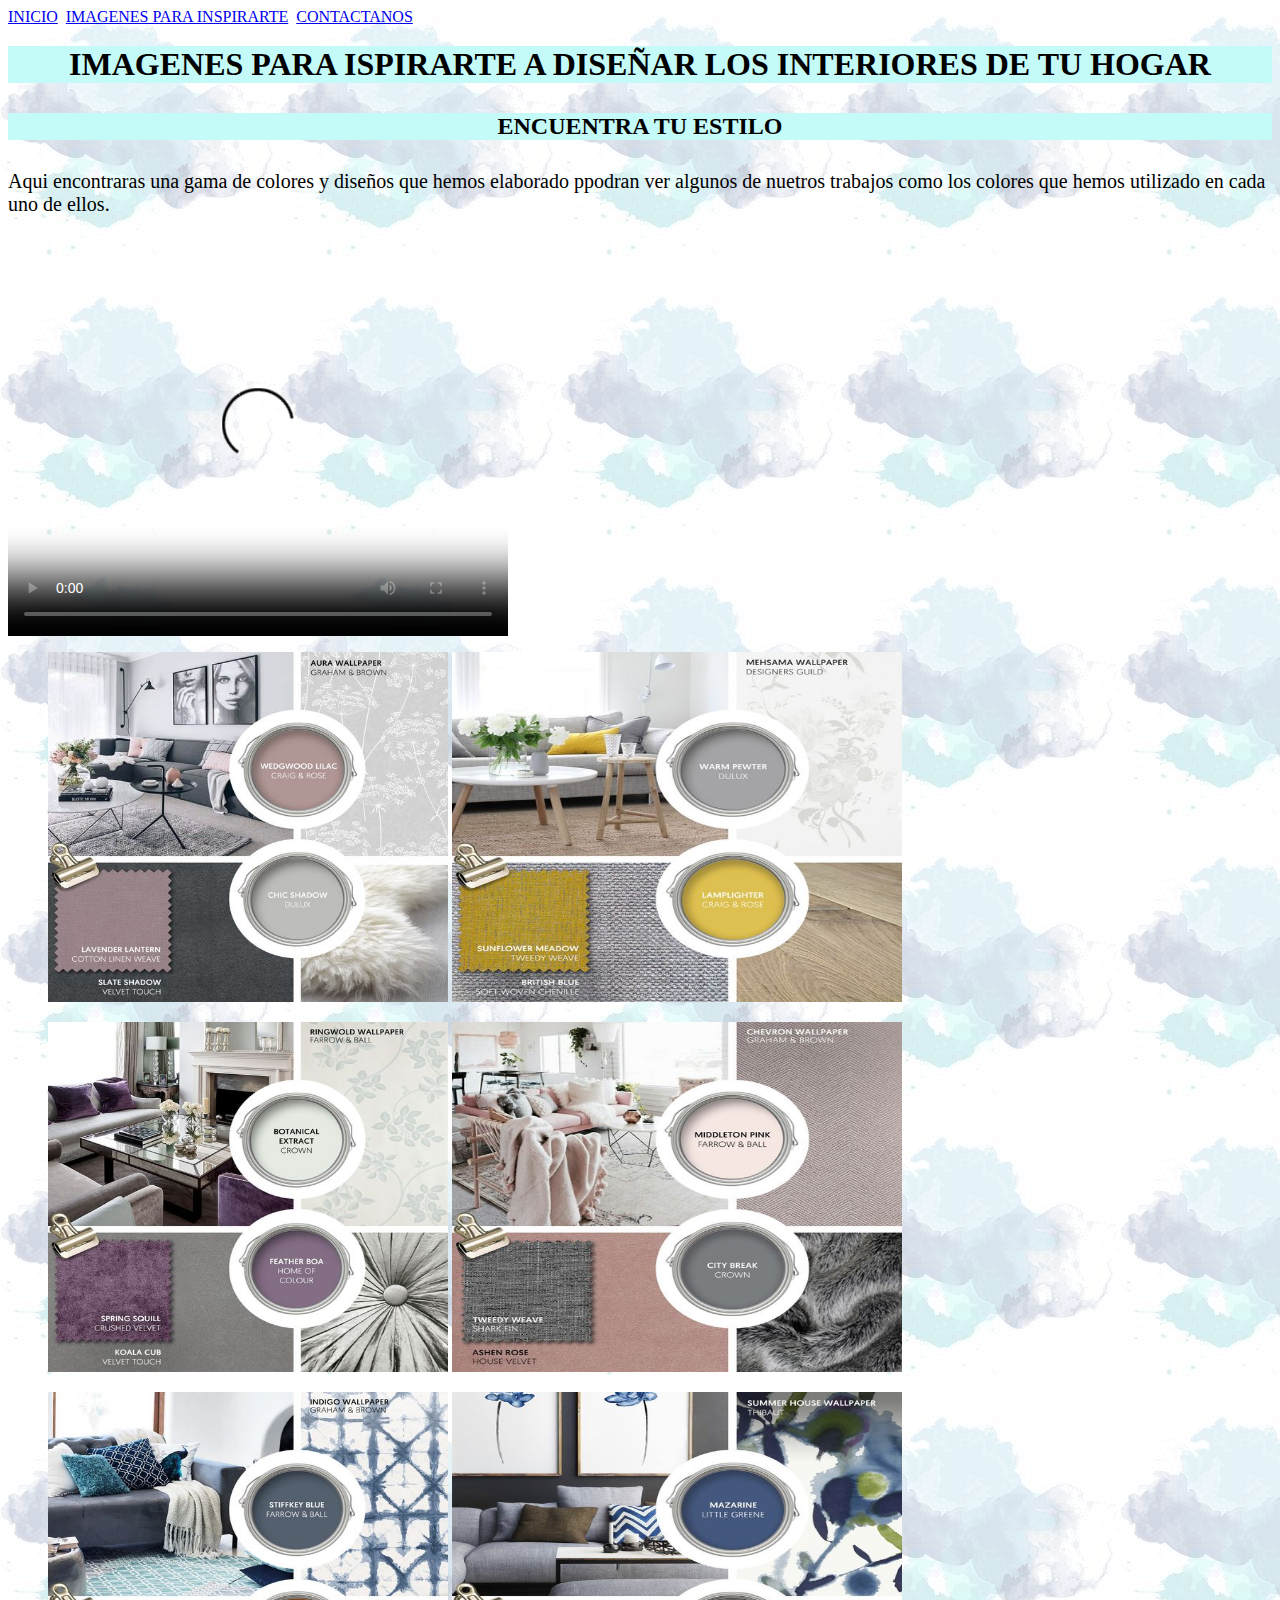
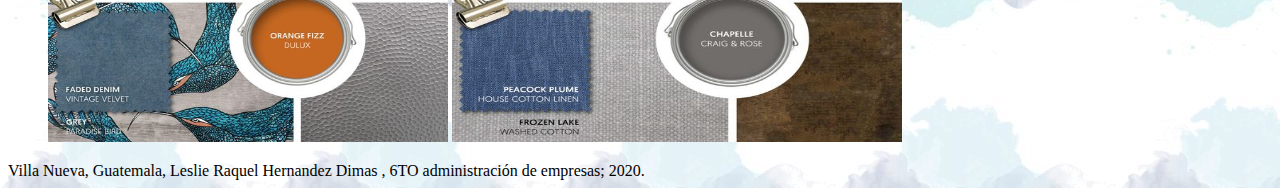
==== about me.html @ bc5781d7 "estrella" ====
<html>
	<head>
	<title>This is my first web page</title>
	<link rel="stylesheet" type="text/css" href="bootstrap.css"/>
	<link rel="stylesheet" type="text/css" href="sol\yo2.css"/>	
	</head>
<body  Background ="yeimi\1.jpg " ,  text = " black " >


<a href="index.html">INICIO</a>&nbsp;
		<a href="about me.html">IMAGENES PARA INSPIRARTE</a>&nbsp;
		<a href="contact me.html">CONTACTANOS</a>

<p  id = "p1" > 
<h2><center><font size= "+3">IMAGENES PARA ISPIRARTE A DISE&Ntilde;AR LOS INTERIORES DE TU HOGAR</center>
</h2></font>
<h2><center>ENCUENTRA TU ESTILO </center></h2>
</hgroup>
<p  id = "p1"> Aqui encontraras una gama de colores y dise&ntilde;os que hemos elaborado ppodran ver algunos de nuetros trabajos como los colores que hemos utilizado en cada uno de ellos.</p>
</header>

<cente><video src="yeimi/estrella.mp4" width=500  height=400 controls poster="vistaprevia.jpg">Lo sentimos. Este vídeo no puede ser reproducido en tu navegador.<br>
La versión descargable está disponible en 
</video></cente>

<p> 



<figure>
<img src="yeimi\rosa.jpg" width="400" height="350" />
<img src="yeimi\amarillo.jpg" width ="450" height ="350" />


<p> 




<img src="yeimi\morado.jpg" width = "400" height = "350" />
<img src="yeimi\gris.jpg" width = "450" height = "350" />

<p> 







<img src="yeimi\naranja.jpg" width = "400" height = "350" />
<img src="yeimi\azul.jpg" width = "450" height = "350" />




</p> 

</figcaption>
</figure>

<footer><FONT FACE="cursive">Villa Nueva, Guatemala, Leslie Raquel Hernandez Dimas , 6TO administración de empresas; 2020. </FONT></footer>

</body>
</html>
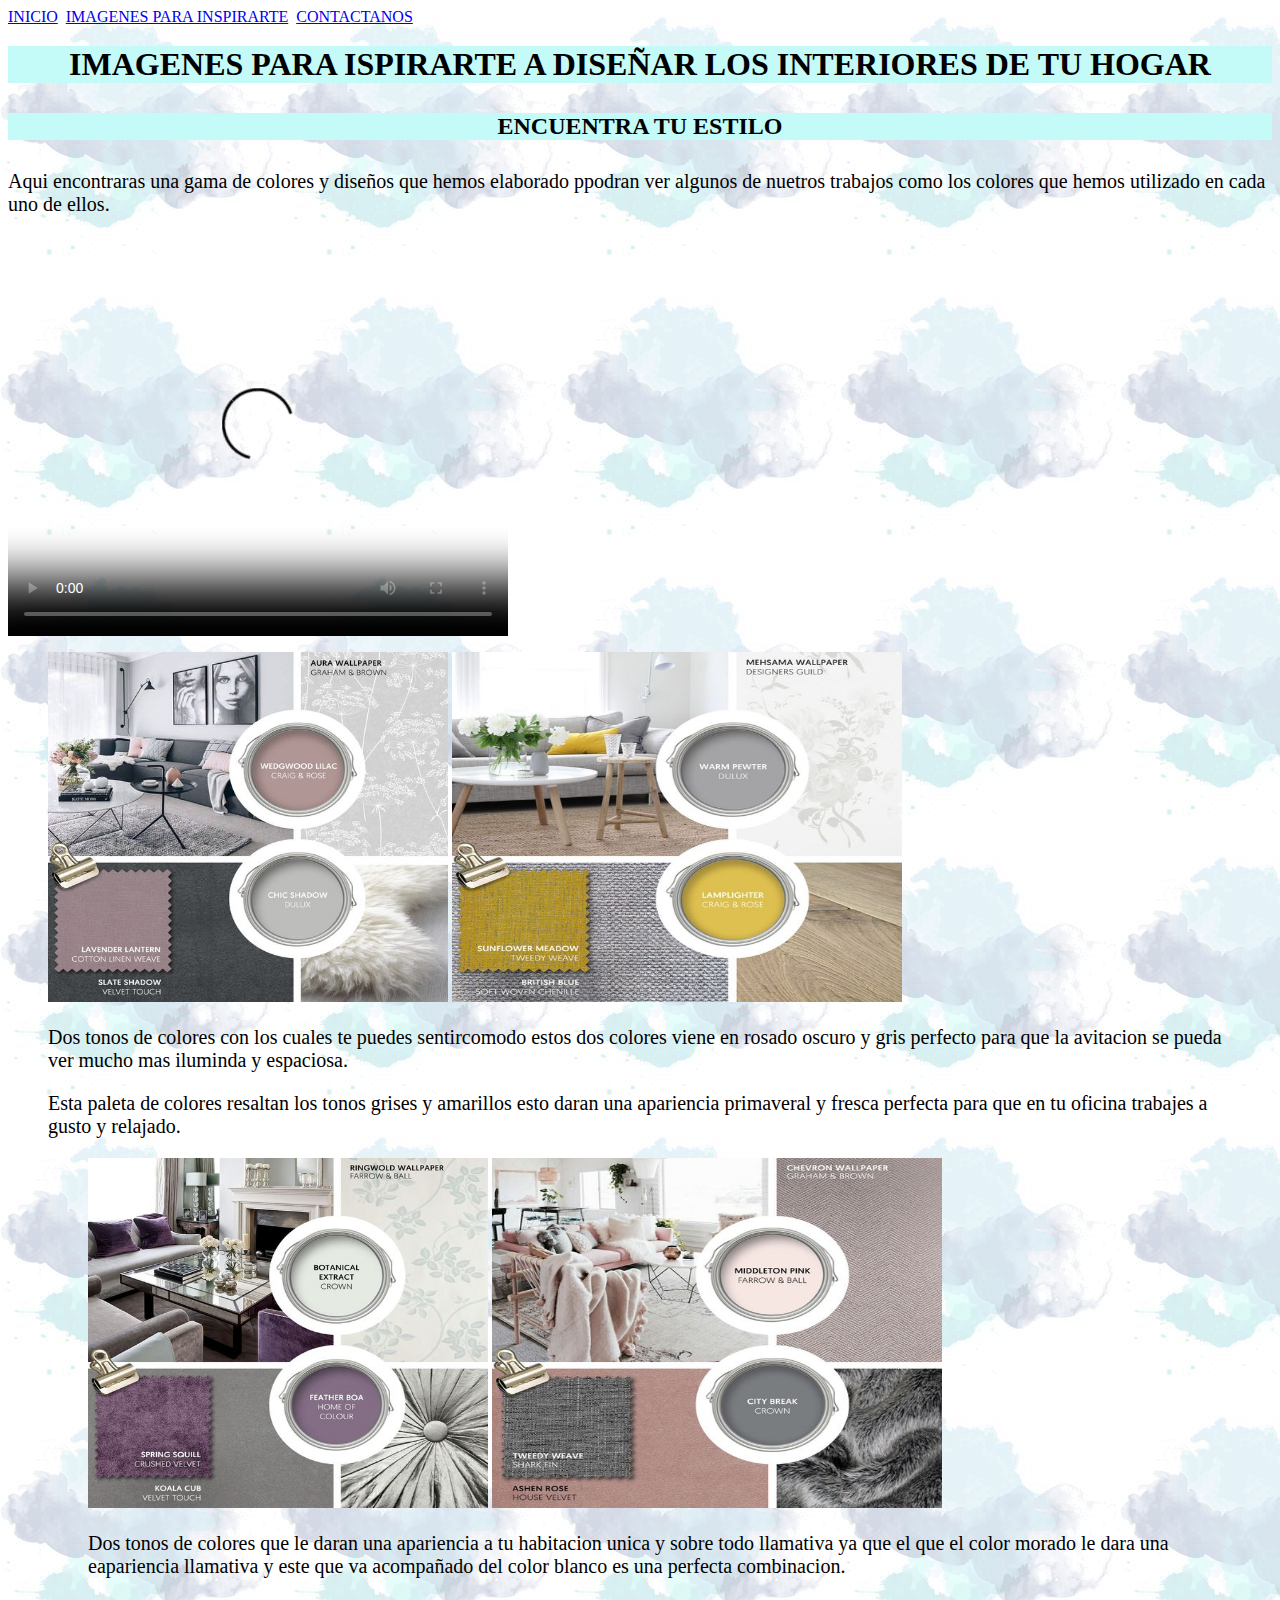
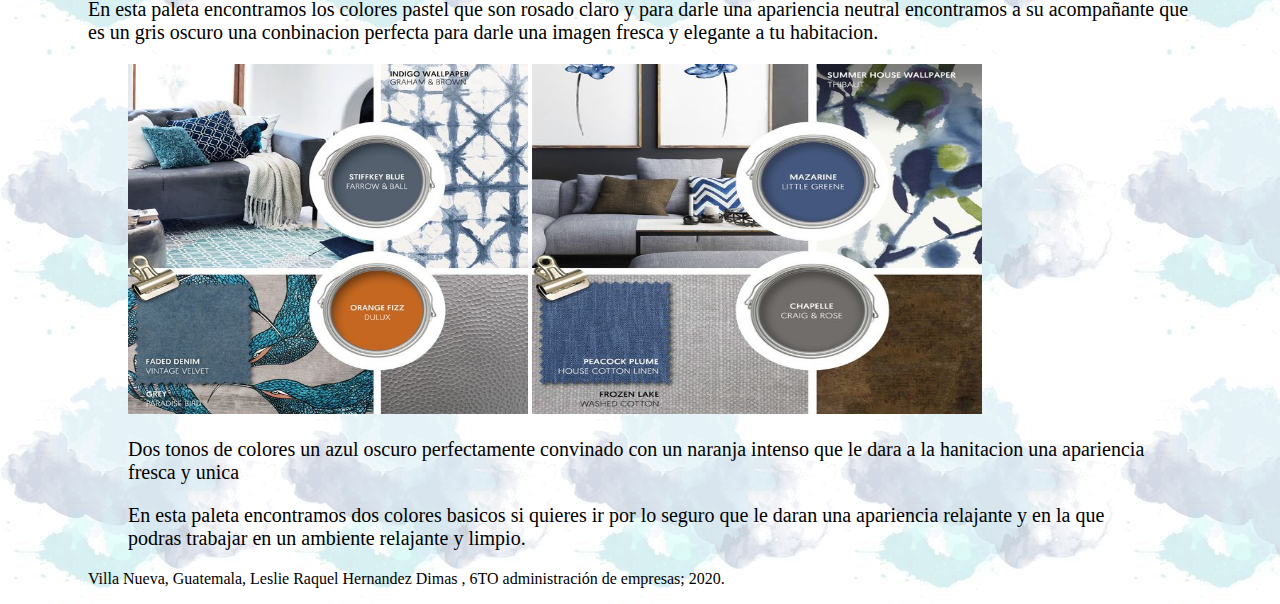
==== commit 5982287e: "hoja" ====
--- a/about me.html
+++ b/about me.html
@@ -8,9 +8,11 @@
 
 
 <a href="index.html">INICIO</a>&nbsp;
-		<a href="about me.html">IMAGENES PARA INSPIRARTE</a>&nbsp;
-		<a href="contact me.html">CONTACTANOS</a>
+<a href="about me.html">IMAGENES PARA INSPIRARTE</a>&nbsp;
+<a href="contact me.html">CONTACTANOS</a>
 
+
+<header>
 <p  id = "p1" > 
 <h2><center><font size= "+3">IMAGENES PARA ISPIRARTE A DISE&Ntilde;AR LOS INTERIORES DE TU HOGAR</center>
 </h2></font>
@@ -23,34 +25,36 @@
 La versión descargable está disponible en 
 </video></cente>
 
-<p> 
-
 
 
 <figure>
 <img src="yeimi\rosa.jpg" width="400" height="350" />
 <img src="yeimi\amarillo.jpg" width ="450" height ="350" />
+<figcaption><p  id = "p1" > 
+Dos tonos de colores con los cuales te puedes sentircomodo estos dos colores viene en rosado oscuro y gris perfecto para que la avitacion se pueda ver mucho mas iluminda y espaciosa.</p>
 
-
-<p> 
+<p  id = "p1" > 
+Esta paleta de colores resaltan los tonos grises y amarillos esto daran una apariencia primaveral y fresca perfecta para que en tu oficina trabajes a gusto y relajado.</p>
 
 
 
 
+<figure>
 <img src="yeimi\morado.jpg" width = "400" height = "350" />
 <img src="yeimi\gris.jpg" width = "450" height = "350" />
-
-<p> 
+<figcaption>
+	<p  id = "p1" > Dos tonos de colores que le daran una apariencia a tu habitacion unica y sobre todo llamativa ya que el que el color morado le dara una eapariencia llamativa y este que va acompa&ntilde;ado del color blanco es una perfecta combinacion.</p>
+<p  id = "p1" > 
+En esta paleta encontramos los colores pastel que son rosado claro y para darle una apariencia neutral encontramos a su acompa&ntilde;ante que es un gris oscuro una conbinacion perfecta para darle una imagen fresca y elegante a tu habitacion. </p>
 
 
-
-
-
-
-
+<figure>
 <img src="yeimi\naranja.jpg" width = "400" height = "350" />
 <img src="yeimi\azul.jpg" width = "450" height = "350" />
-
+<figcaption>
+	<p  id = "p1" > Dos tonos de colores un azul oscuro perfectamente convinado con un naranja intenso que le dara a la hanitacion una apariencia fresca y unica </p>
+<p  id = "p1" > 
+En esta paleta encontramos dos colores basicos si quieres ir por lo seguro que le daran una apariencia relajante y en la que podras trabajar en un ambiente relajante y limpio.</p>
 
 
 
